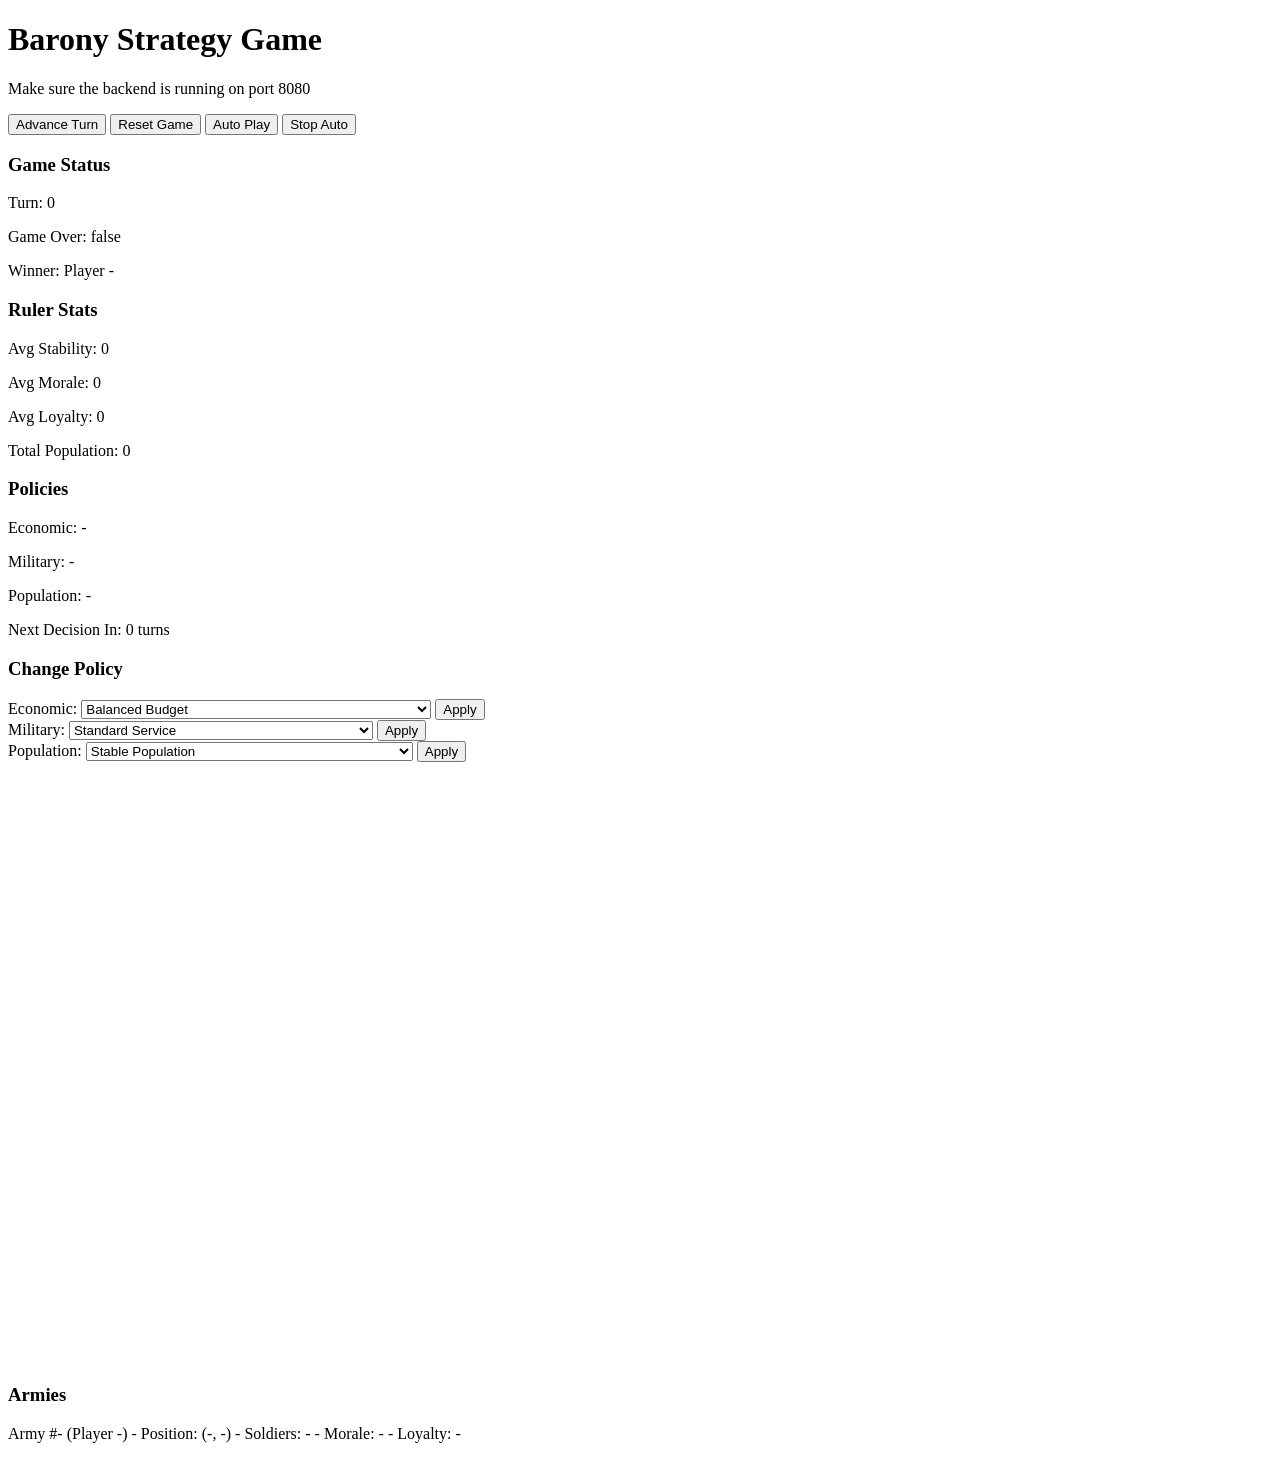
==== web-client/src/main/resources/templates/index.html @ 1cfd0be6 "Add Spring Boot web-client module Co-authored-by: dmccoystephenson <21204351+dmccoystephenson@users." ====
<!DOCTYPE html>
<html xmlns:th="http://www.thymeleaf.org">
<head>
    <title>Barony Game</title>
    <link rel="stylesheet" th:href="@{/css/style.css}">
</head>
<body>
    <div class="container">
        <h1>Barony Strategy Game</h1>
        
        <div th:if="${error}" class="error">
            <p th:text="${error}"></p>
            <p>Make sure the backend is running on port 8080</p>
        </div>
        
        <div th:unless="${error}">
            <div class="controls">
                <button onclick="tick()">Advance Turn</button>
                <button onclick="reset()">Reset Game</button>
                <button onclick="autoPlay()">Auto Play</button>
                <button onclick="stopAutoPlay()">Stop Auto</button>
            </div>
            
            <div class="game-info">
                <div class="info-section">
                    <h3>Game Status</h3>
                    <p>Turn: <span id="tickCount" th:text="${gameState.tickCount}">0</span></p>
                    <p>Game Over: <span id="gameOver" th:text="${gameState.gameOver}">false</span></p>
                    <p th:if="${gameState.gameOver}">Winner: Player <span th:text="${gameState.winnerId}">-</span></p>
                </div>
                
                <div class="info-section">
                    <h3>Ruler Stats</h3>
                    <p>Avg Stability: <span id="avgStability" th:text="${#numbers.formatDecimal(rulerStats.averageStability, 1, 1)}">0</span></p>
                    <p>Avg Morale: <span id="avgMorale" th:text="${#numbers.formatDecimal(rulerStats.averageMorale, 1, 1)}">0</span></p>
                    <p>Avg Loyalty: <span id="avgLoyalty" th:text="${#numbers.formatDecimal(rulerStats.averageLoyalty, 1, 1)}">0</span></p>
                    <p>Total Population: <span id="totalPop" th:text="${rulerStats.totalPopulation}">0</span></p>
                </div>
                
                <div class="info-section">
                    <h3>Policies</h3>
                    <p>Economic: <span id="economicPolicy" th:text="${rulerStats.economicPolicy}">-</span></p>
                    <p>Military: <span id="militaryPolicy" th:text="${rulerStats.militaryPolicy}">-</span></p>
                    <p>Population: <span id="populationPolicy" th:text="${rulerStats.populationPolicy}">-</span></p>
                    <p>Next Decision In: <span id="ticksUntilNext" th:text="${rulerStats.ticksUntilNextDecision}">0</span> turns</p>
                </div>
            </div>
            
            <div class="policy-controls">
                <h3>Change Policy</h3>
                <div class="policy-section">
                    <label>Economic:</label>
                    <select id="economicPolicySelect">
                        <option value="HEAVY_TAXATION">Heavy Taxation (+20% income, -10% stability)</option>
                        <option value="BALANCED_BUDGET" selected>Balanced Budget</option>
                        <option value="INFRASTRUCTURE_INVESTMENT">Infrastructure Investment (-10% income, +10% stability)</option>
                    </select>
                    <button onclick="changePolicy('ECONOMIC')">Apply</button>
                </div>
                <div class="policy-section">
                    <label>Military:</label>
                    <select id="militaryPolicySelect">
                        <option value="AGGRESSIVE_TRAINING">Aggressive Training (+10% morale, -5% loyalty)</option>
                        <option value="STANDARD_SERVICE" selected>Standard Service</option>
                        <option value="VETERAN_BENEFITS">Veteran Benefits (-10% morale, +10% loyalty)</option>
                    </select>
                    <button onclick="changePolicy('MILITARY')">Apply</button>
                </div>
                <div class="policy-section">
                    <label>Population:</label>
                    <select id="populationPolicySelect">
                        <option value="GROWTH_FOCUS">Growth Focus (+15% growth, -5% stability)</option>
                        <option value="STABLE_POPULATION" selected>Stable Population</option>
                        <option value="QUALITY_OVER_QUANTITY">Quality Over Quantity (-10% growth, +10% stability)</option>
                    </select>
                    <button onclick="changePolicy('POPULATION')">Apply</button>
                </div>
            </div>
            
            <div id="gameCanvas">
                <canvas id="mapCanvas" width="800" height="600"></canvas>
            </div>
            
            <div class="armies-list">
                <h3>Armies</h3>
                <div id="armiesList">
                    <div th:each="army : ${gameState.armies}" class="army-item">
                        <p>
                            Army #<span th:text="${army.id}">-</span> 
                            (Player <span th:text="${army.playerId}">-</span>)
                            - Position: (<span th:text="${army.x}">-</span>, <span th:text="${army.y}">-</span>)
                            - Soldiers: <span th:text="${army.soldiers}">-</span>
                            - Morale: <span th:text="${army.morale}">-</span>
                            - Loyalty: <span th:text="${army.loyalty}">-</span>
                        </p>
                    </div>
                </div>
            </div>
        </div>
    </div>
    
    <script th:inline="javascript">
        /*<![CDATA[*/
        let autoPlayInterval = null;
        let selectedArmy = null;
        
        function updateUI(data) {
            document.getElementById('tickCount').textContent = data.tickCount;
            document.getElementById('gameOver').textContent = data.gameOver;
            drawMap(data);
            updateArmiesList(data.armies);
            updateRulerStats();
        }
        
        function tick() {
            fetch('/api/tick', { method: 'POST' })
                .then(response => response.json())
                .then(data => updateUI(data))
                .catch(error => console.error('Error:', error));
        }
        
        function reset() {
            fetch('/api/reset', { method: 'POST' })
                .then(response => response.json())
                .then(data => {
                    updateUI(data);
                    selectedArmy = null;
                })
                .catch(error => console.error('Error:', error));
        }
        
        function autoPlay() {
            if (autoPlayInterval === null) {
                autoPlayInterval = setInterval(tick, 1000);
            }
        }
        
        function stopAutoPlay() {
            if (autoPlayInterval !== null) {
                clearInterval(autoPlayInterval);
                autoPlayInterval = null;
            }
        }
        
        function changePolicy(category) {
            let selectId = category.toLowerCase() + 'PolicySelect';
            let choice = document.getElementById(selectId).value;
            
            fetch('/api/decision', {
                method: 'POST',
                headers: {
                    'Content-Type': 'application/json',
                },
                body: JSON.stringify({
                    category: category,
                    choice: choice
                })
            })
            .then(response => {
                if (!response.ok) {
                    return response.text().then(text => {
                        throw new Error(text || response.statusText);
                    });
                }
                return response.json();
            })
            .then(data => {
                updateUI(data);
                updateRulerStats();
            })
            .catch(error => {
                alert('Error changing policy: ' + error.message);
            });
        }
        
        function updateRulerStats() {
            fetch('/api/ruler-stats')
                .then(response => response.json())
                .then(stats => {
                    document.getElementById('avgStability').textContent = stats.averageStability.toFixed(1);
                    document.getElementById('avgMorale').textContent = stats.averageMorale.toFixed(1);
                    document.getElementById('avgLoyalty').textContent = stats.averageLoyalty.toFixed(1);
                    document.getElementById('totalPop').textContent = stats.totalPopulation;
                    document.getElementById('economicPolicy').textContent = stats.economicPolicy;
                    document.getElementById('militaryPolicy').textContent = stats.militaryPolicy;
                    document.getElementById('populationPolicy').textContent = stats.populationPolicy;
                    document.getElementById('ticksUntilNext').textContent = stats.ticksUntilNextDecision;
                })
                .catch(error => console.error('Error:', error));
        }
        
        function drawMap(gameState) {
            const canvas = document.getElementById('mapCanvas');
            const ctx = canvas.getContext('2d');
            const width = gameState.width;
            const height = gameState.height;
            const cellWidth = canvas.width / width;
            const cellHeight = canvas.height / height;
            
            // Clear canvas
            ctx.clearRect(0, 0, canvas.width, canvas.height);
            
            // Draw tiles
            for (let x = 0; x < width; x++) {
                for (let y = 0; y < height; y++) {
                    const tile = gameState.grid[x][y];
                    const px = x * cellWidth;
                    const py = y * cellHeight;
                    
                    // Draw tile background based on owner
                    if (tile.ownerId === 1) {
                        ctx.fillStyle = 'rgba(100, 150, 255, 0.3)';
                    } else if (tile.ownerId === 2) {
                        ctx.fillStyle = 'rgba(255, 100, 100, 0.3)';
                    } else {
                        ctx.fillStyle = 'rgba(200, 200, 200, 0.1)';
                    }
                    ctx.fillRect(px, py, cellWidth, cellHeight);
                    
                    // Draw tile type
                    if (tile.type === 'CASTLE') {
                        ctx.fillStyle = '#666';
                        ctx.fillRect(px + cellWidth * 0.25, py + cellHeight * 0.25, 
                                   cellWidth * 0.5, cellHeight * 0.5);
                        ctx.strokeStyle = '#000';
                        ctx.strokeRect(px + cellWidth * 0.25, py + cellHeight * 0.25, 
                                     cellWidth * 0.5, cellHeight * 0.5);
                    } else if (tile.type === 'VILLAGE') {
                        ctx.fillStyle = '#8B4513';
                        ctx.beginPath();
                        ctx.arc(px + cellWidth / 2, py + cellHeight / 2, 
                              Math.min(cellWidth, cellHeight) * 0.25, 0, 2 * Math.PI);
                        ctx.fill();
                        ctx.strokeStyle = '#000';
                        ctx.stroke();
                    }
                    
                    // Draw grid
                    ctx.strokeStyle = '#ddd';
                    ctx.strokeRect(px, py, cellWidth, cellHeight);
                }
            }
            
            // Draw armies
            gameState.armies.forEach(army => {
                const px = army.x * cellWidth + cellWidth / 2;
                const py = army.y * cellHeight + cellHeight / 2;
                const radius = Math.min(cellWidth, cellHeight) * 0.3;
                
                ctx.fillStyle = army.playerId === 1 ? '#0066FF' : '#FF0000';
                ctx.beginPath();
                ctx.arc(px, py, radius, 0, 2 * Math.PI);
                ctx.fill();
                ctx.strokeStyle = '#000';
                ctx.lineWidth = 2;
                ctx.stroke();
                
                // Draw soldier count
                ctx.fillStyle = '#FFF';
                ctx.font = '12px Arial';
                ctx.textAlign = 'center';
                ctx.textBaseline = 'middle';
                ctx.fillText(army.soldiers.toString(), px, py);
            });
        }
        
        function updateArmiesList(armies) {
            const container = document.getElementById('armiesList');
            container.innerHTML = '';
            
            armies.forEach(army => {
                const div = document.createElement('div');
                div.className = 'army-item';
                div.innerHTML = `
                    <p>
                        Army #${army.id} (Player ${army.playerId})
                        - Position: (${army.x}, ${army.y})
                        - Soldiers: ${army.soldiers}
                        - Morale: ${army.morale}
                        - Loyalty: ${army.loyalty}
                    </p>
                `;
                container.appendChild(div);
            });
        }
        
        // Initial load
        document.addEventListener('DOMContentLoaded', function() {
            fetch('/api/state')
                .then(response => response.json())
                .then(data => updateUI(data))
                .catch(error => console.error('Error:', error));
        });
        
        // Canvas click handler for army movement
        document.getElementById('mapCanvas').addEventListener('click', function(e) {
            fetch('/api/state')
                .then(response => response.json())
                .then(gameState => {
                    const canvas = document.getElementById('mapCanvas');
                    const rect = canvas.getBoundingClientRect();
                    const x = e.clientX - rect.left;
                    const y = e.clientY - rect.top;
                    const cellWidth = canvas.width / gameState.width;
                    const cellHeight = canvas.height / gameState.height;
                    const gridX = Math.floor(x / cellWidth);
                    const gridY = Math.floor(y / cellHeight);
                    
                    if (!selectedArmy) {
                        // Try to select an army at this position
                        const army = gameState.armies.find(a => a.x === gridX && a.y === gridY && a.playerId === 1);
                        if (army) {
                            selectedArmy = army;
                            alert('Army #' + army.id + ' selected. Click a tile to move.');
                        }
                    } else {
                        // Move selected army
                        fetch('/api/command', {
                            method: 'POST',
                            headers: {
                                'Content-Type': 'application/json',
                            },
                            body: JSON.stringify({
                                type: 'MOVE',
                                armyId: selectedArmy.id,
                                targetX: gridX,
                                targetY: gridY
                            })
                        })
                        .then(response => response.json())
                        .then(data => {
                            updateUI(data);
                            selectedArmy = null;
                        })
                        .catch(error => console.error('Error:', error));
                    }
                });
        });
        /*]]>*/
    </script>
</body>
</html>
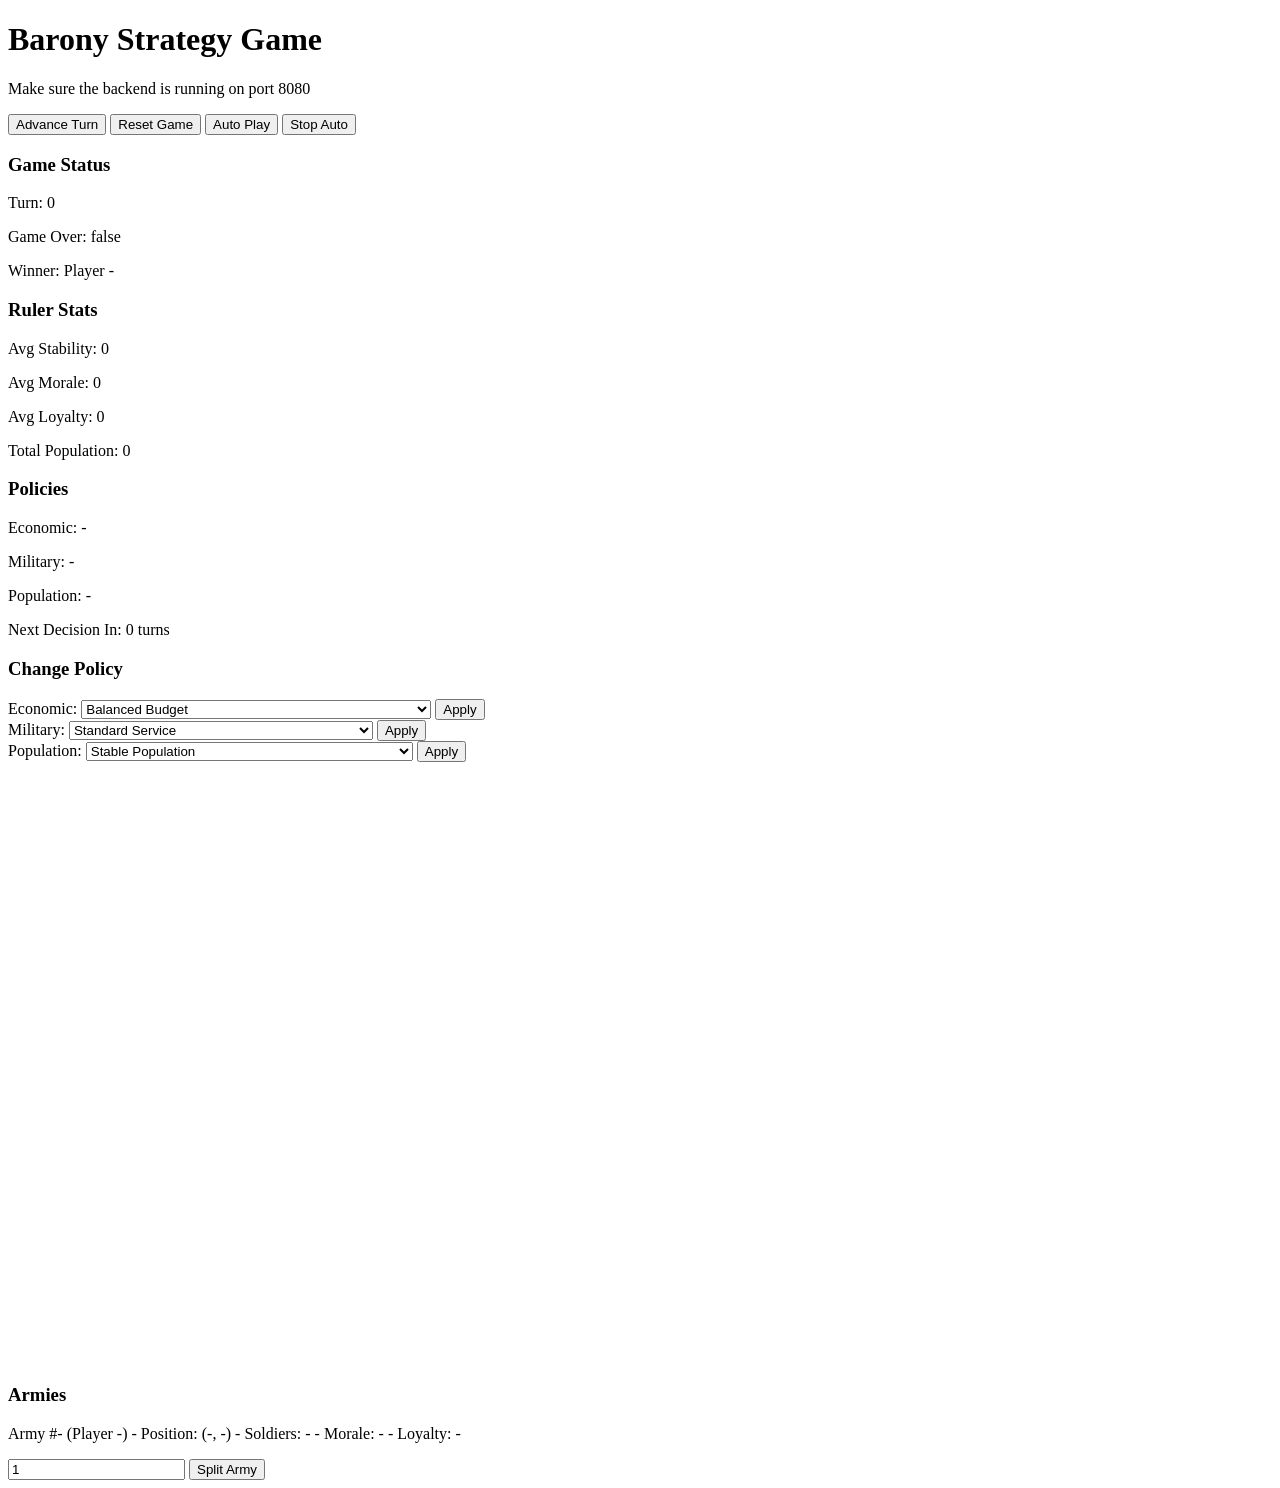
==== commit f1c9ae59: "Add army splitting feature to web client UI Co-authored-by: dmccoystephenson <21204351+dmccoystephen" ====
--- a/web-client/src/main/resources/templates/index.html
+++ b/web-client/src/main/resources/templates/index.html
@@ -26,7 +26,9 @@
                     <h3>Game Status</h3>
                     <p>Turn: <span id="tickCount" th:text="${gameState.tickCount}">0</span></p>
                     <p>Game Over: <span id="gameOver" th:text="${gameState.gameOver}">false</span></p>
-                    <p th:if="${gameState.gameOver}">Winner: Player <span th:text="${gameState.winnerId}">-</span></p>
+                    <p id="winnerLine" th:attr="style=${gameState.gameOver} ? '' : 'display:none;'">
+                        Winner: Player <span id="winnerId" th:text="${gameState.winnerId}">-</span>
+                    </p>
                 </div>
                 
                 <div class="info-section">
@@ -85,14 +87,26 @@
                 <h3>Armies</h3>
                 <div id="armiesList">
                     <div th:each="army : ${gameState.armies}" class="army-item">
-                        <p>
-                            Army #<span th:text="${army.id}">-</span> 
-                            (Player <span th:text="${army.playerId}">-</span>)
-                            - Position: (<span th:text="${army.x}">-</span>, <span th:text="${army.y}">-</span>)
-                            - Soldiers: <span th:text="${army.soldiers}">-</span>
-                            - Morale: <span th:text="${army.morale}">-</span>
-                            - Loyalty: <span th:text="${army.loyalty}">-</span>
-                        </p>
+                        <div class="army-info">
+                            <p>
+                                Army #<span th:text="${army.id}">-</span> 
+                                (Player <span th:text="${army.playerId}">-</span>)
+                                - Position: (<span th:text="${army.x}">-</span>, <span th:text="${army.y}">-</span>)
+                                - Soldiers: <span th:text="${army.soldiers}">-</span>
+                                - Morale: <span th:text="${army.morale}">-</span>
+                                - Loyalty: <span th:text="${army.loyalty}">-</span>
+                            </p>
+                        </div>
+                        <div class="army-actions" th:if="${army.playerId == 1 && army.soldiers > 1}">
+                            <input type="number" 
+                                   th:id="'splitAmount-' + ${army.id}"
+                                   min="1" 
+                                   th:max="${army.soldiers - 1}" 
+                                   value="1" 
+                                   class="split-input"
+                                   placeholder="Amount">
+                            <button onclick="splitArmy([[${army.id}]])" class="split-button">Split Army</button>
+                        </div>
                     </div>
                 </div>
             </div>
@@ -107,6 +121,16 @@
         function updateUI(data) {
             document.getElementById('tickCount').textContent = data.tickCount;
             document.getElementById('gameOver').textContent = data.gameOver;
+            
+            // Update winner display
+            const winnerLine = document.getElementById('winnerLine');
+            if (data.gameOver && data.winnerId !== null) {
+                document.getElementById('winnerId').textContent = data.winnerId;
+                winnerLine.style.display = '';
+            } else {
+                winnerLine.style.display = 'none';
+            }
+            
             drawMap(data);
             updateArmiesList(data.armies);
             updateRulerStats();
@@ -166,7 +190,6 @@
             })
             .then(data => {
                 updateUI(data);
-                updateRulerStats();
             })
             .catch(error => {
                 alert('Error changing policy: ' + error.message);
@@ -271,7 +294,10 @@
             armies.forEach(army => {
                 const div = document.createElement('div');
                 div.className = 'army-item';
-                div.innerHTML = `
+                
+                const infoDiv = document.createElement('div');
+                infoDiv.className = 'army-info';
+                infoDiv.innerHTML = `
                     <p>
                         Army #${army.id} (Player ${army.playerId})
                         - Position: (${army.x}, ${army.y})
@@ -280,7 +306,56 @@
                         - Loyalty: ${army.loyalty}
                     </p>
                 `;
+                div.appendChild(infoDiv);
+                
+                // Add split controls for player 1 armies with more than 1 soldier
+                if (army.playerId === 1 && army.soldiers > 1) {
+                    const actionsDiv = document.createElement('div');
+                    actionsDiv.className = 'army-actions';
+                    actionsDiv.innerHTML = `
+                        <input type="number" 
+                               id="splitAmount-${army.id}"
+                               min="1" 
+                               max="${army.soldiers - 1}" 
+                               value="1" 
+                               class="split-input"
+                               placeholder="Amount">
+                        <button onclick="splitArmy(${army.id})" class="split-button">Split Army</button>
+                    `;
+                    div.appendChild(actionsDiv);
+                }
+                
                 container.appendChild(div);
+            });
+        }
+        
+        function splitArmy(armyId) {
+            const splitAmountInput = document.getElementById('splitAmount-' + armyId);
+            const splitAmount = parseInt(splitAmountInput.value);
+            
+            if (isNaN(splitAmount) || splitAmount < 1) {
+                alert('Please enter a valid split amount (at least 1)');
+                return;
+            }
+            
+            fetch('/api/command', {
+                method: 'POST',
+                headers: {
+                    'Content-Type': 'application/json',
+                },
+                body: JSON.stringify({
+                    type: 'SPLIT',
+                    armyId: armyId,
+                    splitAmount: splitAmount
+                })
+            })
+            .then(response => response.json())
+            .then(data => {
+                updateUI(data);
+            })
+            .catch(error => {
+                alert('Error splitting army: ' + error.message);
+                console.error('Error:', error);
             });
         }
         
